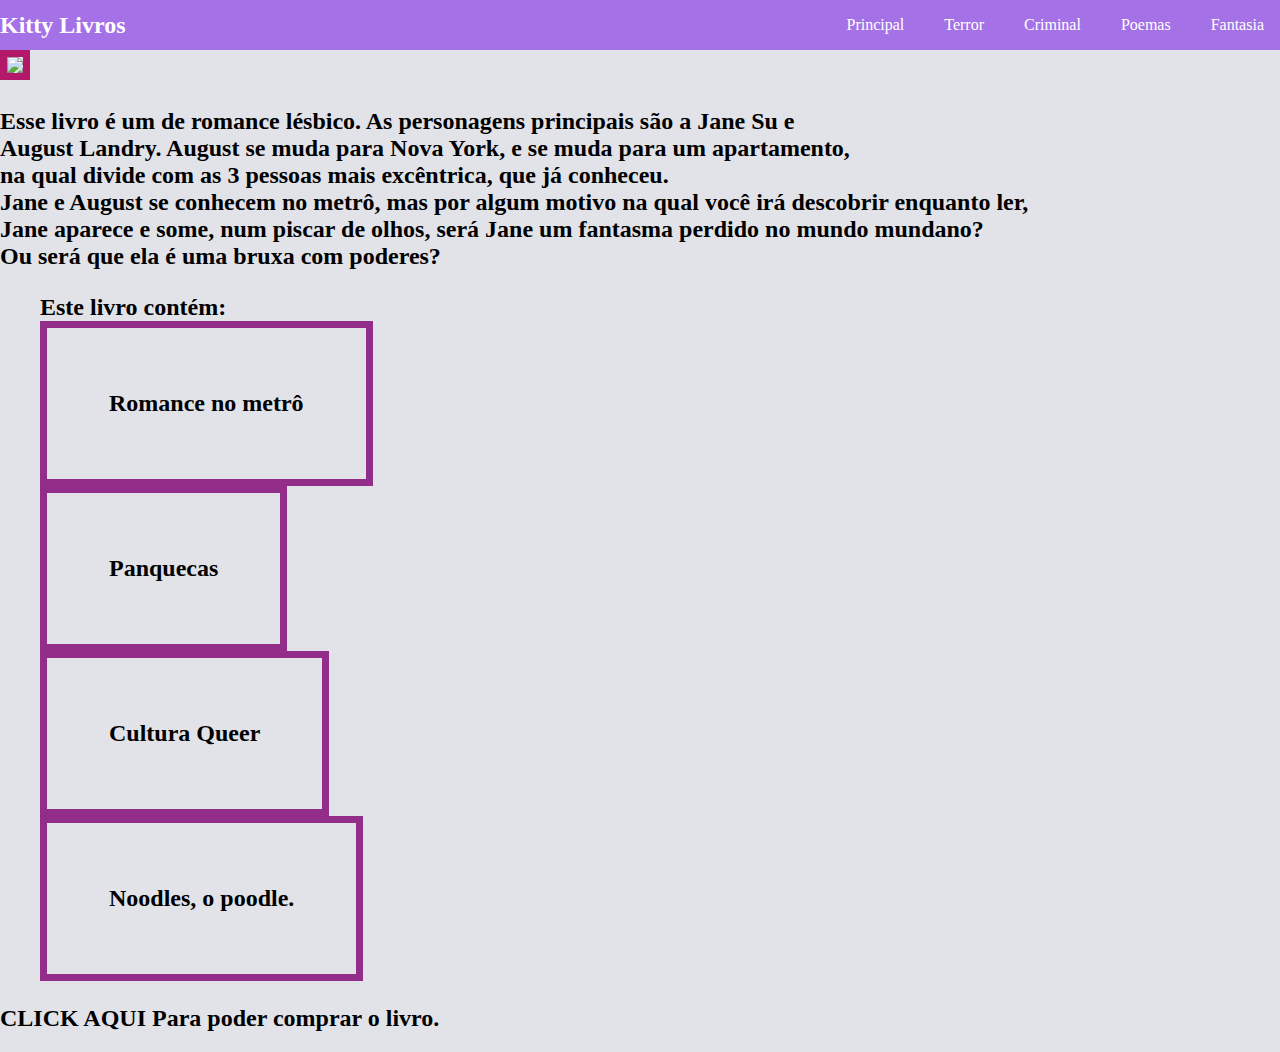
==== inde.html @ b35503c7 "Rename index.html to inde.html" ====
<!DOCTYPE html>
<html lang="pt-br">
<head>
    <meta charset="UTF-8">
    <meta name="viewport" content="width=device-width, initial-scale=1.0">
    <title>Romance</title>
      <link rel="stylesheet" href="romance.css">
</head>
<body>

    <header class="header">
        <a href="/" class="logo"> Kitty Livros </a>
        <nav class="nav">
         <input type="checkbox" id="checkbox" class="checkbox" />
         <label for="checkbox" class="label-menu"> Menu <span class="hamburger"> </span></label>
         <ul class="menu"> 
      <li> <a href="index.html"> Principal </a></li>
      <li><a href="Terror.html"> Terror </a></li>
      <li><a href="Serial.killer.html"> Criminal </a></li>
      <li><a href="Poemas.html"> Poemas </a></li>
      <li><a href="Fantasia.html"> Fantasia </a></li>
     
     </ul>
     </nav>
     </body>
     </html>
     </header> 
     
    
    <img class="hello1" src="ultima parada.jpg">
    <h2 class="p2"> <p> Esse livro é um de romance lésbico. As personagens principais são a Jane Su
        e <br> August Landry. August se muda para Nova York, e se  
    muda para um apartamento,<br>  na qual divide com as 3 pessoas mais excêntrica, que 
    já conheceu. <br> Jane e August se conhecem no metrô, mas por algum motivo na qual
você irá descobrir enquanto ler, <br>  Jane aparece e some, num piscar de olhos, 
será Jane um fantasma perdido no mundo mundano? <br> Ou será que ela é uma bruxa com poderes?  </p>


<ol>
     Este livro contém: <br> 
    <li class="lista"> Romance no metrô </li> <br> 
        
    <li class="lista"> Panquecas </li> <br>
         
    <li class="lista"> Cultura Queer </li> <br> 

    <li class="lista"> Noodles, o poodle. </li> <br> 
       
</ol>

<a href="https://www.amazon.com.br/Última-parada-Casey-McQuiston/dp/8555341566/ref=sr_1_1?__mk_pt_BR=ÅMÅŽÕÑ&crid=1LOGJCO9BU9X3&keywords=a+ultima+parada&qid=1698090247&sprefix=%2Caps%2C1329&sr=8-1">
    <span style="color: black;"> CLICK AQUI </span> </a> Para poder comprar o livro.
</h2> 
</body>
</html>
---- romance.css ----
.hello1{

    margin: 40;
    width: 20%;
    border-color: rgb(179, 25, 104);
    border-width: 7px;
    border-style: solid;
    
}

p2{
text-align: right;

}

body { 
    font-family: -apple-system, BlinkMacSystemFont, 'Segoe UI', Roboto, Oxygen, 
    Ubuntu, Cantarell, 'Open Sans', 'Helvetica Neue', sans-serif
    background: var(background));
}

:root {
    royal-blue-light: var(--royal-blue-light)#404eed
    royal-blue-dark: var(royal-blue-dark) #3946d4
    white: #fff;
      background: #e2e3e9
    }
    
    body,
    ul {
        margin: 0;
        padding: o;
        
    }
    
    body { 
        font-family: -apple-system, BlinkMacSystemFont, 'Segoe UI', Roboto, Oxygen, 
        Ubuntu, Cantarell, 'Open Sans', 'Helvetica Neue', sans-serif
        background: var(background));
    }
    
    a{
    color: #fff;
    text-decoration: none;
    
    }
    
    .header {
    display: flex;
    align-items: center;
    justify-content:space-between;
    background: rgb(164, 113, 231)
    }
    
    .logo {
    font-size: 1.5rem;
    font-weight: bold;
    }
    
    .menu{
    list-style: none;
    display: flex;
    gap: 0.5rem;
    }
    
    .menu a{
    display: block;
    padding: 1rem;
    border-radius: 0.5rem;
    }
    
    .menu a:hover {
    background: rgb(120, 51, 211);
    }
    
    .label-menu, 
    .checkbox {
    
        display: none;
    }
    
    .checkbox:checked ~ .menu {
    display: block;
    }
    
    .header2 {
        
    }
    .eu{
    text-align: center;
    font-family: Cambria, Cochin, Georgia, Times, 'Times New Roman', serif;
    }

ol li  {
        display: inline-block;
        padding: 1%;
        margin-right: 3%;
        padding: 5%;

    }
.lista {
    display: inline-block;
     border-color: #922e8a;
        border-width: 7px;
        border-style: solid;
        border-radios: 10px 20px 2px 10px
}
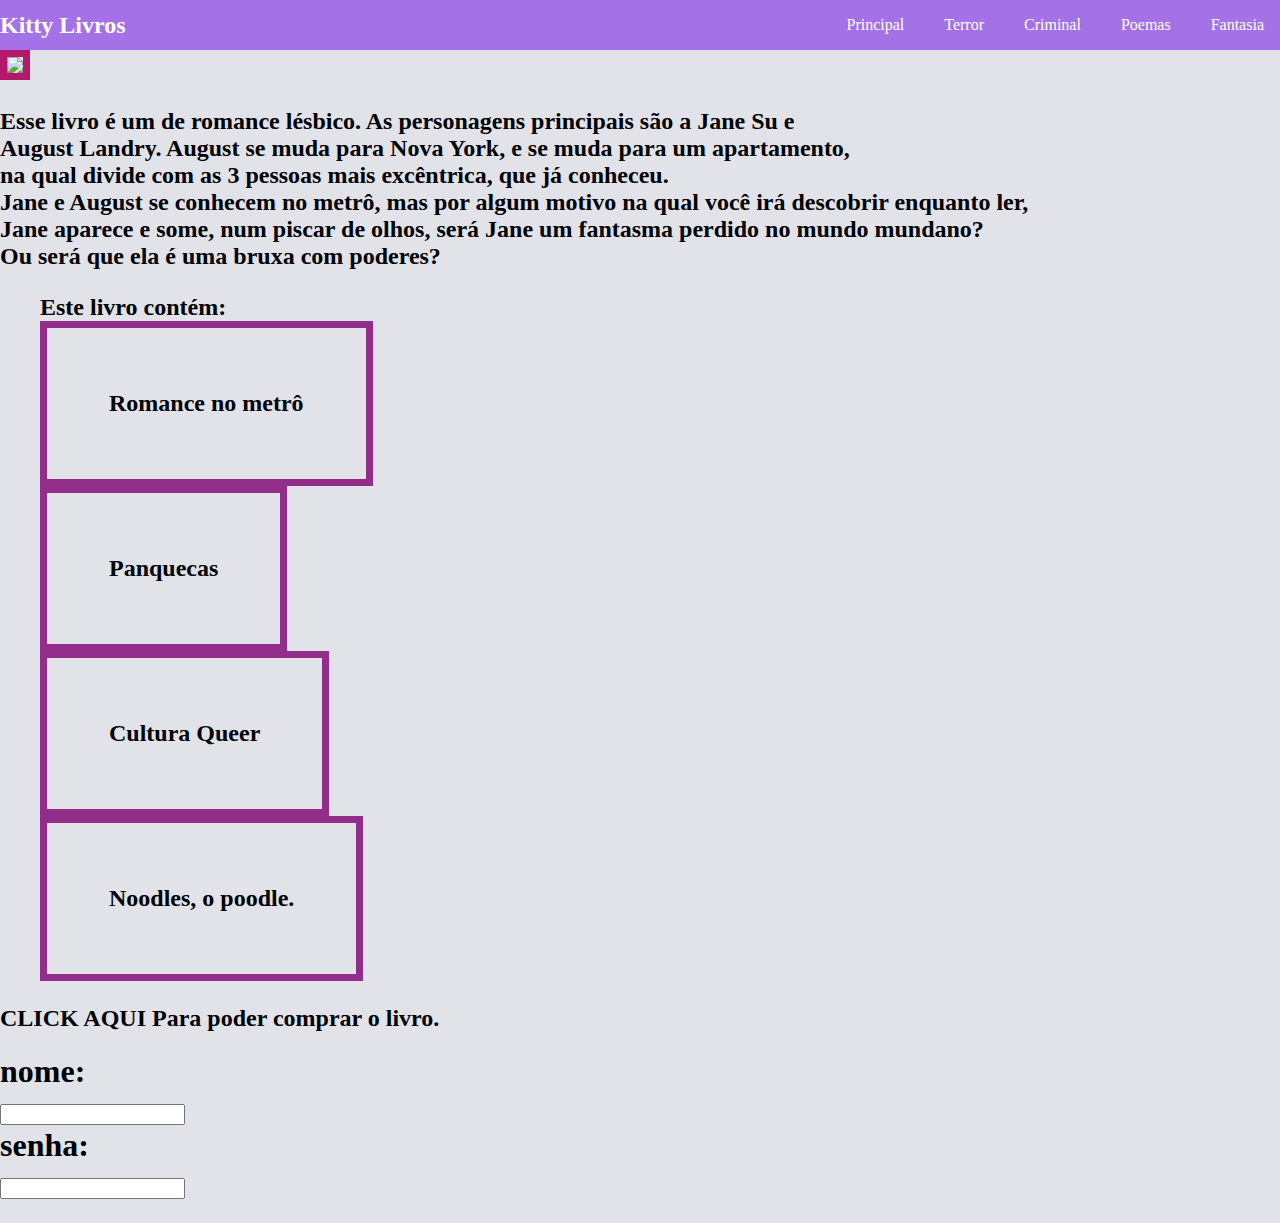
==== commit ef8d5aa1: "Update inde.html" ====
--- a/inde.html
+++ b/inde.html
@@ -51,5 +51,14 @@
 <a href="https://www.amazon.com.br/Última-parada-Casey-McQuiston/dp/8555341566/ref=sr_1_1?__mk_pt_BR=ÅMÅŽÕÑ&crid=1LOGJCO9BU9X3&keywords=a+ultima+parada&qid=1698090247&sprefix=%2Caps%2C1329&sr=8-1">
     <span style="color: black;"> CLICK AQUI </span> </a> Para poder comprar o livro.
 </h2> 
+<form> 
+    <h1> <label> nome: </label> <br>
+    <input type="text"> <br> 
+    <label> senha: </label> <br> 
+    <input type="password"> <br>
+    </form>
+</span> </h1>
+
+<form> 
 </body>
 </html>
